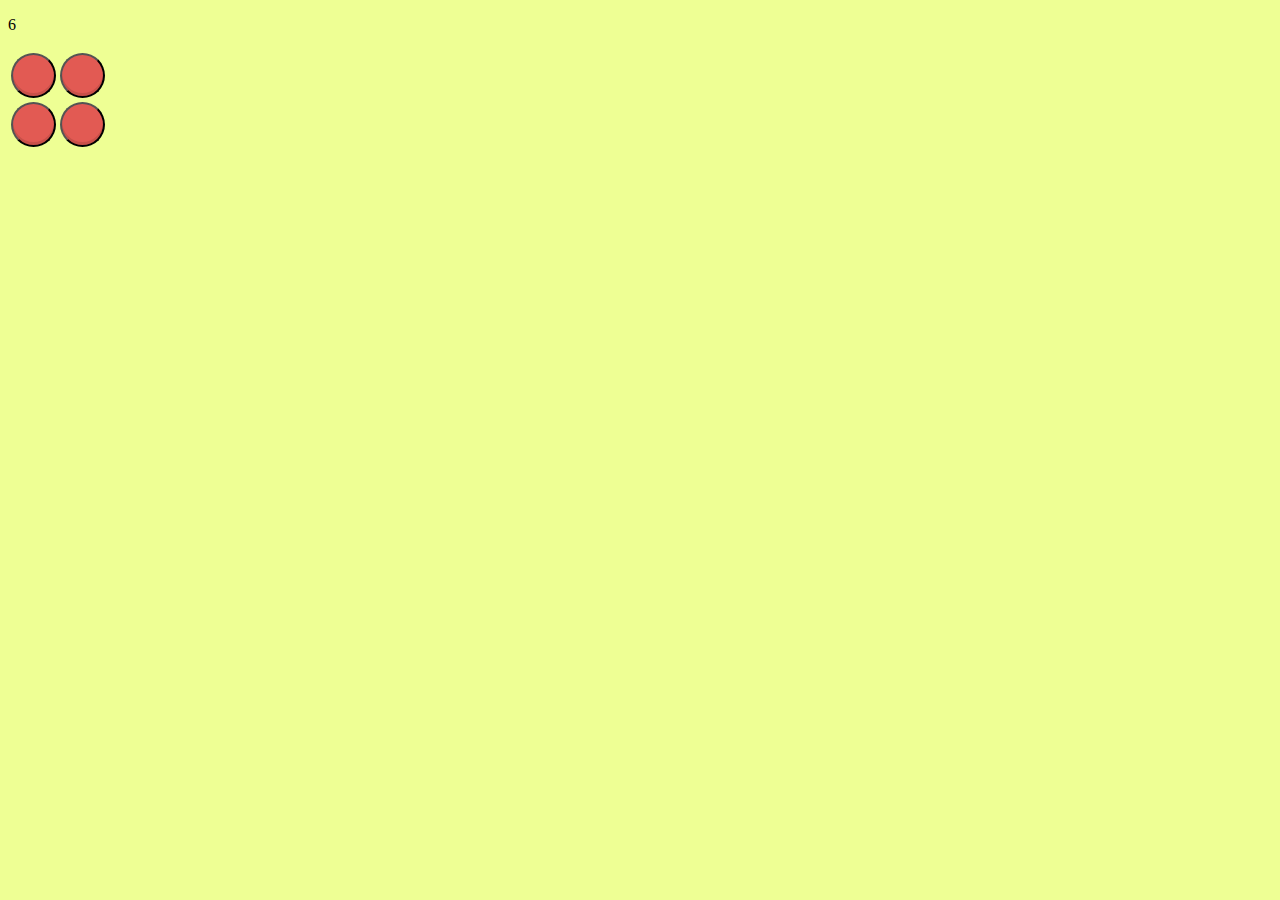
==== platforms/browser/www/index.html @ 4c7f3ed0 "update logos" ====
<!DOCTYPE html>
<html lang="en">
<head>
    <meta charset="UTF-8">
    <script type="text/javascript" src="jquery-3.1.0.min.js"></script>
    <script type="text/javascript" src="js.js"></script>
    <script type="text/javascript" src="jquery-ui-1.12.0.custom/jquery-ui.js"></script>
    <script type="text/javascript" src="jQuery.fastClick.js"></script>


    <link rel="stylesheet" type="text/css" href="style.css"/>
    <link rel="stylesheet" type="text/css" href="jquery-ui-1.12.0.custom/jquery-ui.css"/>
    <link rel="stylesheet" type="text/css" href="jquery-ui-1.12.0.custom/jquery-ui.structure.css"/>
    <link rel="stylesheet" type="text/css" href="jquery-ui-1.12.0.custom/jquery-ui.theme.css"/>

    <title>Закрой все</title>
</head>
<body>
<script type="text/javascript" src="cordova.js"></script>
<script type="text/javascript">
    app.initialize();
</script>

<div id="midle">
    <p id="timer"></p>
</div>

</body>
</html>
---- platforms/browser/www/style.css ----
body {
    background-color: #eeff94;
}

.AccBtnStyle {
    background-color: rgb(25, 211, 23);
    /*color: #c7e3ba;*/
    border: 1px rgb(20, 147, 18);
    font-size: 19px;
    float: none;
    margin-right: 90px !important;
    width: 90px;
    height: 67px;
    font-weight: bold;
    text-shadow: 0 1px 0 #528009;
}



#midle button {
    height: 45px;
    width: 45px;
    font-weight: 500;
    color: white;
    text-decoration: none;
    padding: .8em 1em calc(.8em + 3px);
    border-radius: 100px;
    transition: 0.2s;
}

/*pressed*/
#midle button.pr {
    background: rgb(64, 199, 129);
    box-shadow: 0 -3px rgb(53, 167, 110) inset;
}

#midle button.pr:hover {
    background: rgb(53, 167, 110);
}

#midle button.pr:active {
    background: rgb(33, 147, 90);
    box-shadow: 0 3px rgb(33, 147, 90) inset;
}

/*unpressed*/
#midle button.unpr {
    background: rgb(226, 90, 83);
    box-shadow: 0 -3px rgb(200, 80, 73) inset;
}

#midle button.unpr:hover {
    background: rgb(200, 80, 73);
}

#midle button.unpr:active {
    background: rgb(182, 73, 66);
    box-shadow: 0 3px rgb(182, 73, 66) inset;
}


button,
button:active,
button:focus {
    outline: none;
}
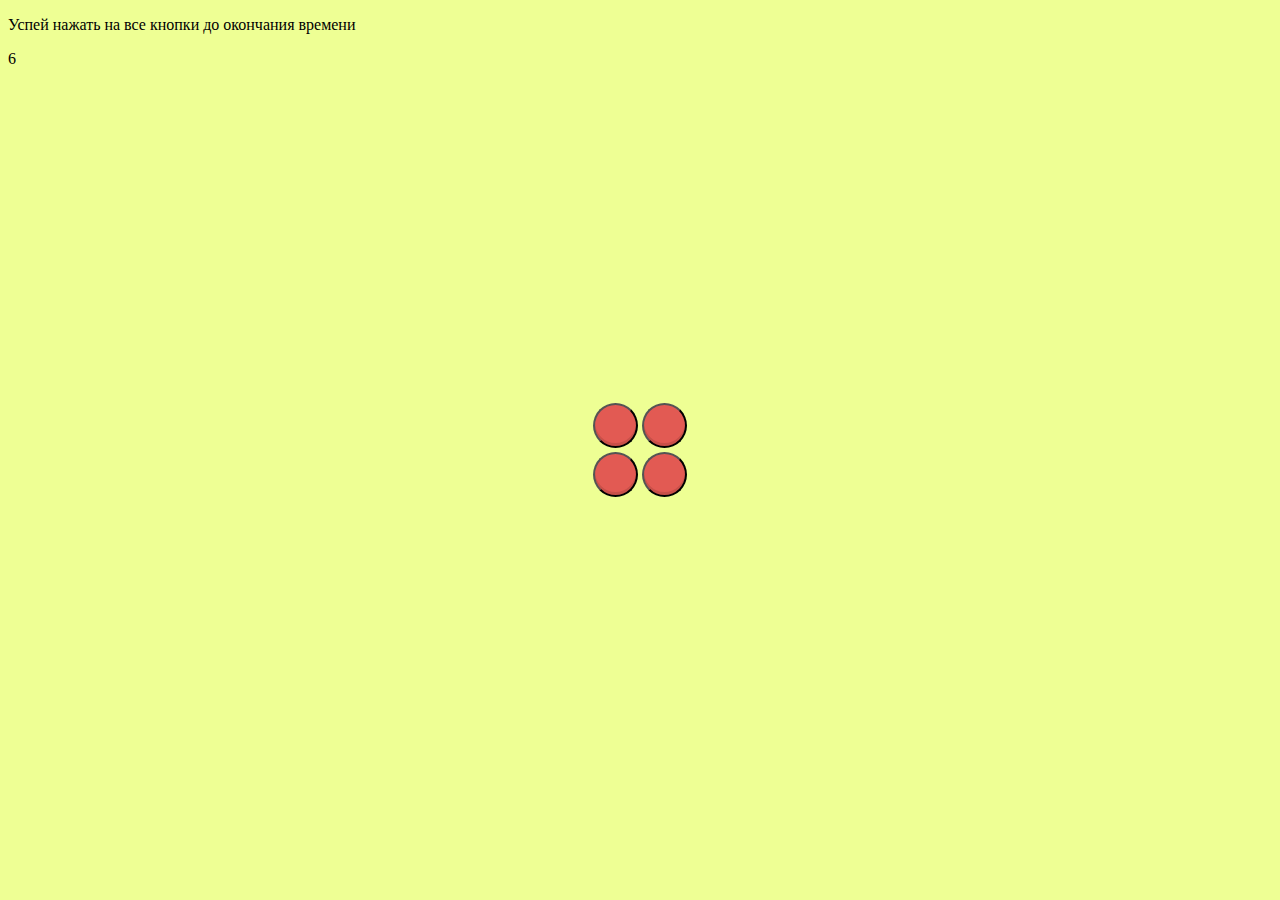
==== commit f3fe1089: "added hit center buttons changed config" ====
--- a/platforms/browser/www/index.html
+++ b/platforms/browser/www/index.html
@@ -22,6 +22,7 @@
 </script>
 
 <div id="midle">
+    <p>Успей нажать на все кнопки до окончания времени</p>
     <p id="timer"></p>
 </div>
 
--- a/platforms/browser/www/style.css
+++ b/platforms/browser/www/style.css
@@ -1,5 +1,17 @@
 body {
     background-color: #eeff94;
+}
+
+#tab{
+    width: 100%;
+    height: 100%;
+    position: fixed;
+    top: 0;
+    left: 0;
+    display: flex;
+    align-items: center;
+    justify-content: center;
+    overflow: auto;
 }
 
 .AccBtnStyle {
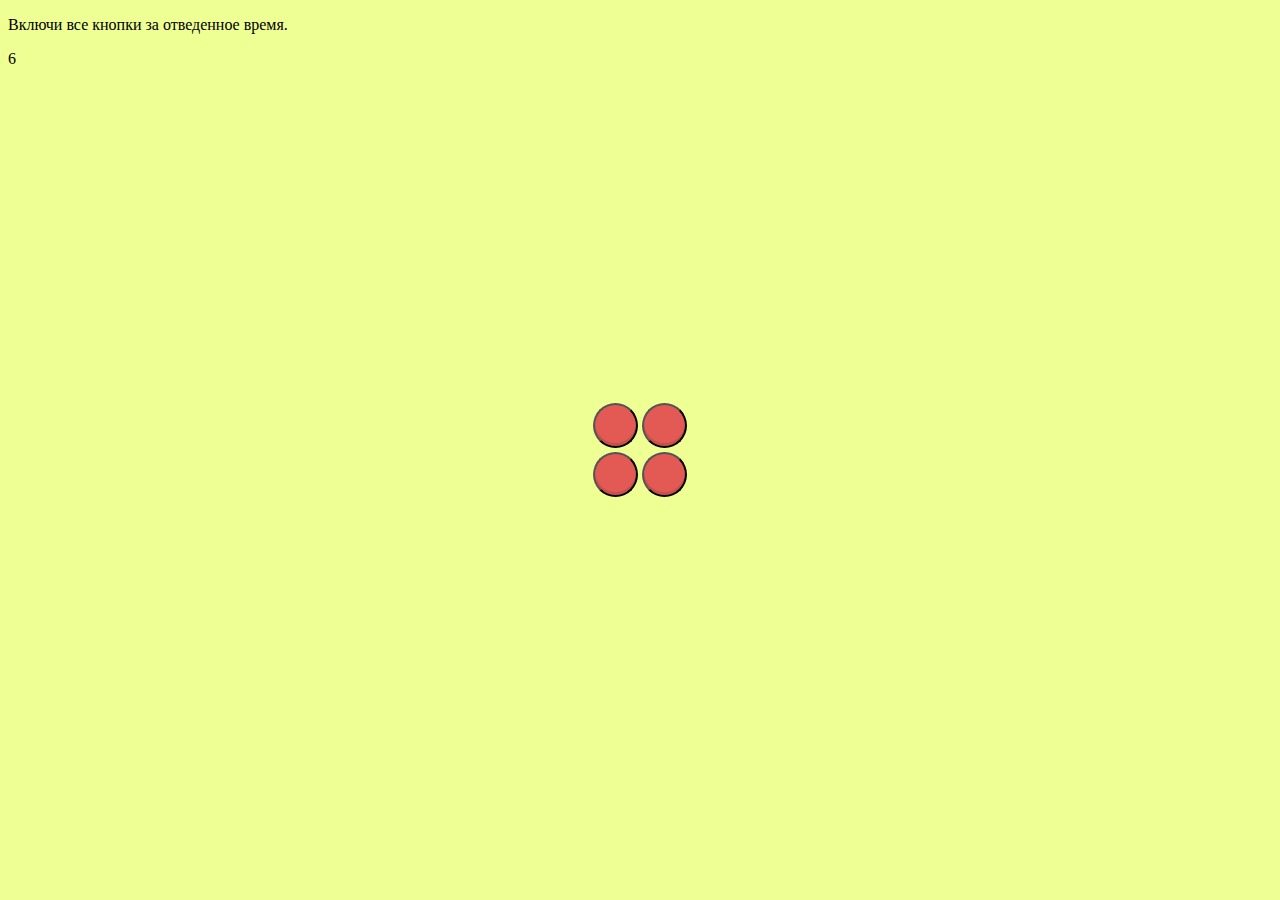
==== commit 14d5557d: "changed config, name, discription" ====
--- a/platforms/browser/www/index.html
+++ b/platforms/browser/www/index.html
@@ -22,7 +22,7 @@
 </script>
 
 <div id="midle">
-    <p>Успей нажать на все кнопки до окончания времени</p>
+    <p>Включи все кнопки за отведенное время.</p>
     <p id="timer"></p>
 </div>
 
--- a/platforms/browser/www/style.css
+++ b/platforms/browser/www/style.css
@@ -1,17 +1,5 @@
 body {
     background-color: #eeff94;
-}
-
-#tab{
-    width: 100%;
-    height: 100%;
-    position: fixed;
-    top: 0;
-    left: 0;
-    display: flex;
-    align-items: center;
-    justify-content: center;
-    overflow: auto;
 }
 
 .AccBtnStyle {
@@ -27,6 +15,17 @@
     text-shadow: 0 1px 0 #528009;
 }
 
+#tab{
+    width: 100%;
+    height: 100%;
+    position: fixed;
+    top: 0;
+    left: 0;
+    display: flex;
+    align-items: center;
+    justify-content: center;
+    overflow: auto;
+}
 
 
 #midle button {
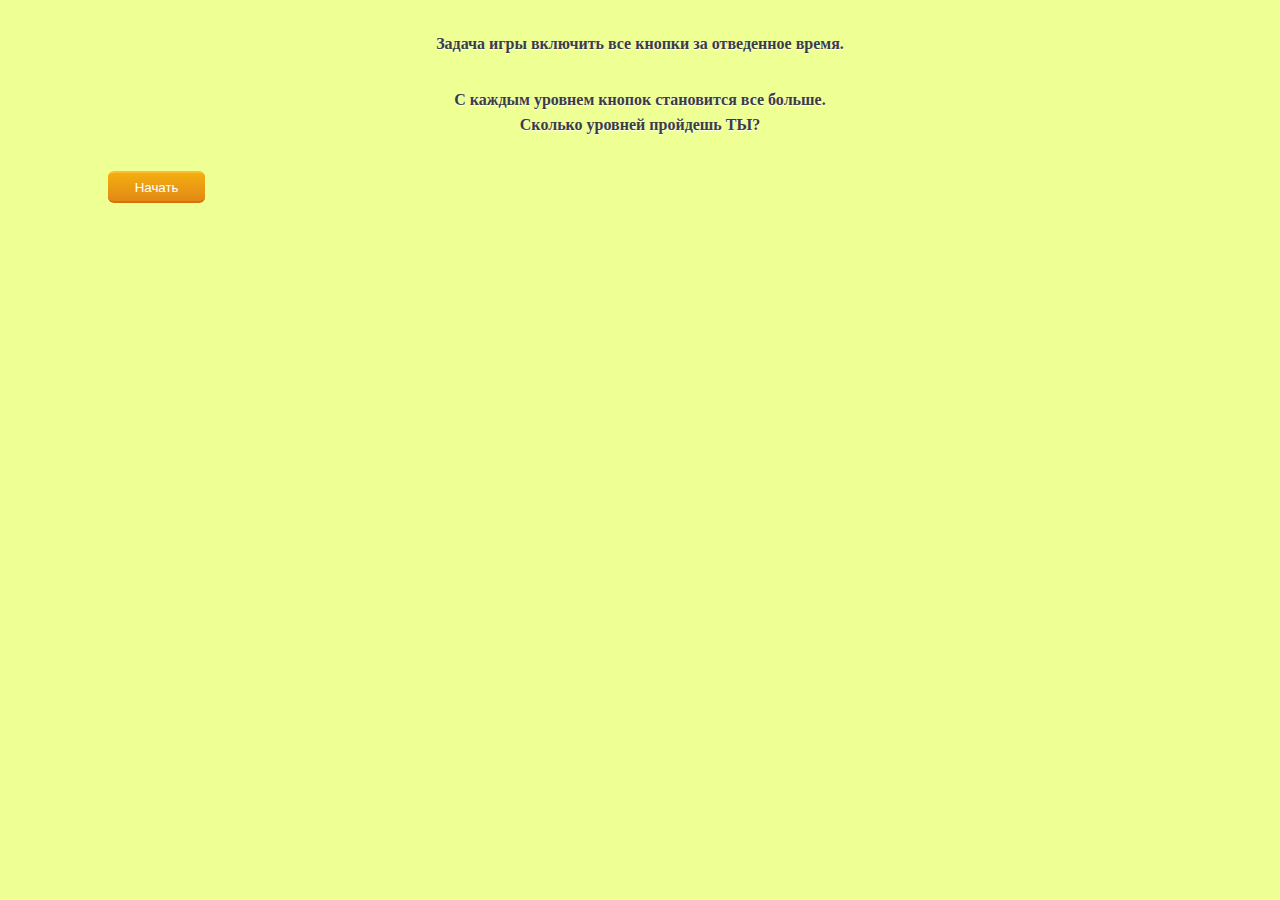
==== commit 89191802: "1.0 added icon added menu some of styles reduced time" ====
--- a/platforms/browser/www/index.html
+++ b/platforms/browser/www/index.html
@@ -21,9 +21,16 @@
     app.initialize();
 </script>
 
-<div id="midle">
-    <p>Включи все кнопки за отведенное время.</p>
-    <p id="timer"></p>
+<div id="menu" onclick="showGame()">
+    <p>Задача игры включить все кнопки за отведенное время.</p>
+    <p>С каждым уровнем кнопок становится все больше.<br />Сколько уровней пройдешь ТЫ?</p>
+    <br />
+<button id="startButton">Начать</button>
+</div>
+
+<div id="midle" hidden="hidden">
+
+   <div id="status"> <p id="timer"></p></div>
 </div>
 
 </body>
--- a/platforms/browser/www/style.css
+++ b/platforms/browser/www/style.css
@@ -12,10 +12,10 @@
     width: 90px;
     height: 67px;
     font-weight: bold;
-    text-shadow: 0 1px 0 #528009;
+    box-shadow: 2px 3px #528009 inset;
 }
 
-#tab{
+#tab {
     width: 100%;
     height: 100%;
     position: fixed;
@@ -26,7 +26,6 @@
     justify-content: center;
     overflow: auto;
 }
-
 
 #midle button {
     height: 45px;
@@ -69,10 +68,75 @@
     box-shadow: 0 3px rgb(182, 73, 66) inset;
 }
 
-
 button,
 button:active,
 button:focus {
     outline: none;
 }
 
+/*startButton*/
+#startButton {
+    display: inline-block;
+    color: white;
+    text-decoration: none;
+    padding: .5em 2em;
+    outline: none;
+    border-width: 2px 0;
+    border-style: solid none;
+    border-color: #FDBE33 #000 #D77206;
+    border-radius: 6px;
+    background: linear-gradient(#F3AE0F, #E38916) #E38916;
+    transition: 0.2s;
+    margin-left: 100px;
+
+}
+
+#startButton:hover {
+    background: linear-gradient(#f5ae00, #f59500) #f5ae00;
+}
+
+#startButton:active {
+    background: linear-gradient(#f59500, #f5ae00) #f59500;
+}
+
+/*text*/
+#menu p {
+    color: #3c3d40;
+    font-size: 16px;
+    font-family: «Libre Baskerville», serif;
+    font-weight: bold;
+    line-height: 25px;
+    text-align: center;
+    text-shadow: 0 1px 1px #fff;
+    padding-top: 15px;
+}
+
+#status {
+    /*width: 80%;*/
+    border-radius: 10px 10px;
+    -moz-border-radius: 10px 10px;
+    -webkit-border-radius: 10px 10px;
+    padding: 15px 20px 15px 80px;
+    margin: 0;
+    -webkit-box-shadow: 2px 2px 3px #999;
+    -moz-box-shadow: 2px 2px 3px #999;
+    /*IE min-height hack*/
+    min-height:20px;
+    height:20px;
+    overflow:visible;
+
+    position:relative;
+    bottom:6px;
+    right: 6px;
+    border: 1px solid #999999;
+    /*Set the position of the background image*/
+    background-position: 20px 50%;
+    background-repeat: no-repeat;
+    text-align: center;
+    background-color: #FFC;
+
+}
+#status p{
+    color: #3c3d40;
+    font-family: «Libre Baskerville», serif;
+}